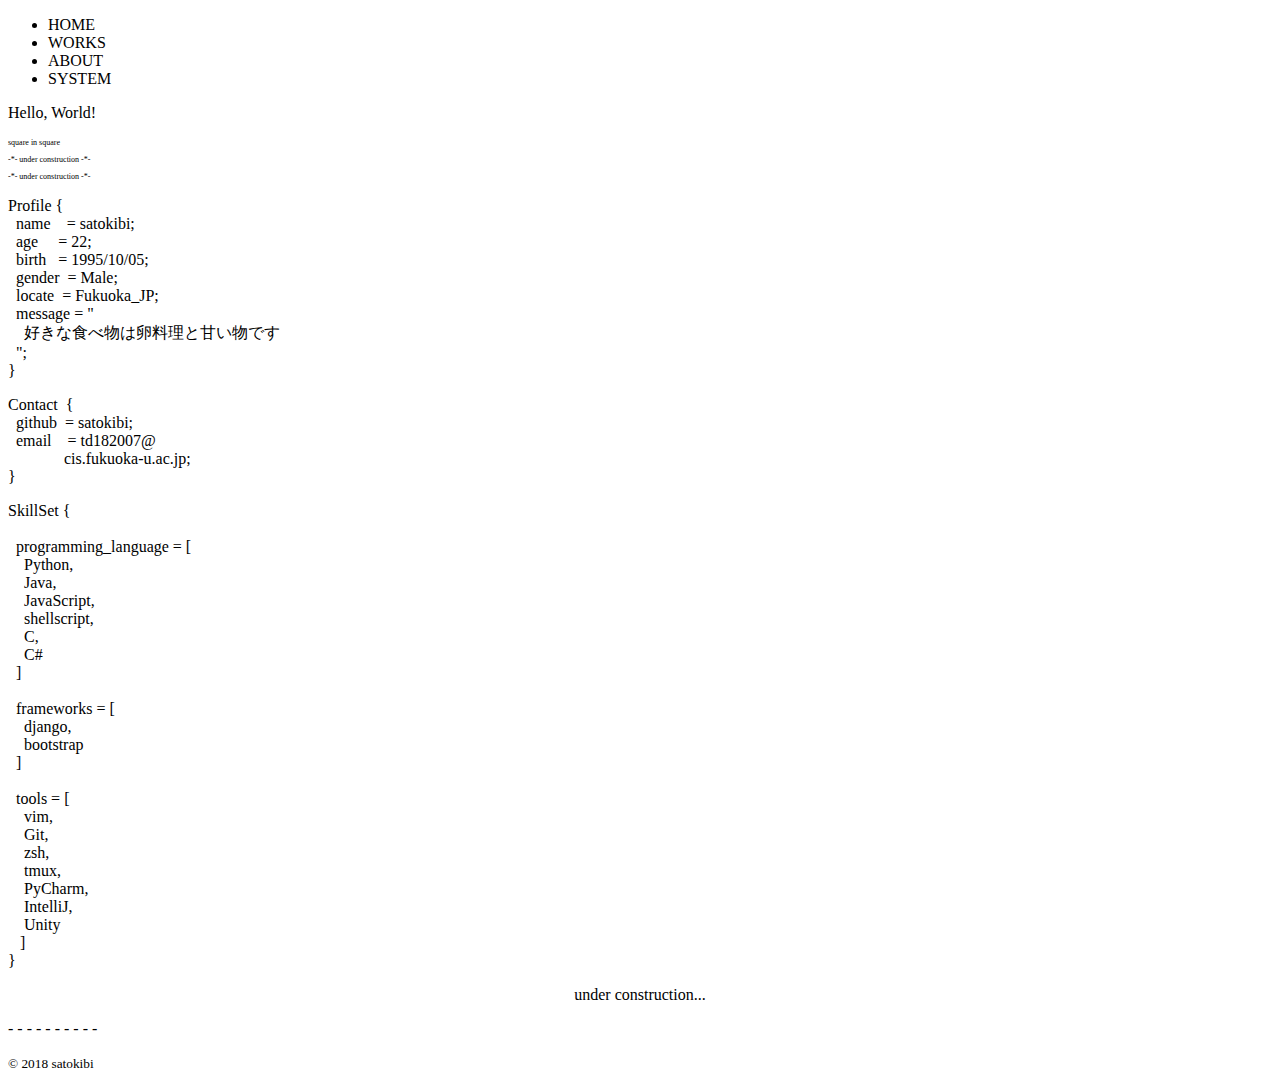
==== src/files/index.html @ 977c42fa "remove brbrbr" ====
<!--
  
  2018/08/23
  satokibi

-->
<!DOCTYPE html>
<html lang="ja">
  <head>
    <meta charset="utf-8">
    <title>satokibi</title>
    <link rel="icon" type="image/x-icon" href="favicon.ico">
    <link rel="stylesheet" href="css/style.css">
    <meta name="description" content="satokibi.github.io">
    <link href="https://fonts.googleapis.com/css?family=Source+Code+Pro" rel="stylesheet">
    <style type="text/css" id="jsStyle">
    </style>

    <script src="js/anime.min.js"></script>
    <script src="js/index.js"></script>
  </head>
  <body>

    <div id="wrapper">

      <div id="header">
        <nav id="header-nav">
          <ul class="menu">
            <li> <div class="text-wrap" id="nav-home">HOME</div> </li>
            <li> <div class="text-wrap" id="nav-works">WORKS</div> </li>
            <li> <div class="text-wrap" id="nav-about">ABOUT</div> </li>
            <li> <div class="text-wrap" id="nav-system">SYSTEM</div> </li>
          </ul>
        </nav>
      </div>

      <!--
        <div style="height: 400px">
        </div>
      -->


      <div id="terminal">
        <p>Hello, World!</p>
      </div>

      <div id="main-home">
        <div id="works-container"> 
          <div id="white-screen" class="work"> 
          </div>

          <div id="square-screen" class="work">
          </div>

          <div id="cross-screen" class="work">
          </div>

          <div id="black-square" class="work"> 
          </div>

          <div id="random-square" class="work">
            <div id="random-square-print">
            </div>
          </div>

          <!--
          <div id="square-in-square" class="work"> 
          -->
          <div id="" class="work"> 
            <p style="font-size: 8px">
            square in square
            </p>
          </div>

          <div id="" class="work"> 
            <p style="font-size: 8px">
            -*- under construction -*-
            </p>
          </div>
          <div id="" class="work"> 
            <p style="font-size: 8px">
            -*- under construction -*-
            </p>
          </div>

        </div>
      </div>



      <div id="main-about">

        <div class="about">
          <div class="column1">

            <div class="profile">
              <p>
                Profile&nbsp;{<br>
                &nbsp;&nbsp;name&nbsp;&nbsp;&nbsp;&nbsp;=&nbsp;satokibi;<br>
                &nbsp;&nbsp;age&nbsp;&nbsp;&nbsp;&nbsp;&nbsp;=&nbsp;22;<br>
                &nbsp;&nbsp;birth&nbsp;&nbsp;&nbsp;=&nbsp;1995/10/05;<br>
                &nbsp;&nbsp;gender&nbsp;&nbsp;=&nbsp;Male;<br>
                &nbsp;&nbsp;locate&nbsp;&nbsp;=&nbsp;Fukuoka_JP;<br>
                &nbsp;&nbsp;message&nbsp;=&nbsp;"<br>
                &nbsp;&nbsp;&nbsp;&nbsp;好きな食べ物は卵料理と甘い物です<br>
                &nbsp;&nbsp;";<br>
                }<br>
              </p>
            </div>

            <div class="contact">
              <p>
              Contact&nbsp; {<br>
              &nbsp;&nbsp;github&nbsp;&nbsp;=&nbsp;satokibi;<br>
              &nbsp;&nbsp;email &nbsp; &nbsp;=&nbsp;td182007@<br>
              &nbsp;&nbsp;&nbsp;&nbsp;&nbsp;&nbsp;&nbsp;&nbsp;&nbsp;&nbsp;&nbsp;&nbsp;&nbsp;&nbsp;cis.fukuoka-u.ac.jp;<br>
              }<br>
              </p>
            </div>

          </div>


          <div class="column2">
            <div class="skillset">
              <p>
              SkillSet&nbsp;{<br>
              <br> 
              &nbsp;&nbsp;programming_language&nbsp;=&nbsp;[<br>
              &nbsp;&nbsp;&nbsp;&nbsp;Python,<br>
              &nbsp;&nbsp;&nbsp;&nbsp;Java,<br>
              &nbsp;&nbsp;&nbsp;&nbsp;JavaScript,<br>
              &nbsp;&nbsp;&nbsp;&nbsp;shellscript,<br>
              &nbsp;&nbsp;&nbsp;&nbsp;C,<br>
              &nbsp;&nbsp;&nbsp;&nbsp;C#<br>
              &nbsp;&nbsp;]<br>
              <br>
              &nbsp;&nbsp;frameworks&nbsp;=&nbsp;[<br>
              &nbsp;&nbsp;&nbsp;&nbsp;django,<br>
              &nbsp;&nbsp;&nbsp;&nbsp;bootstrap<br>
              &nbsp;&nbsp;]<br>
              <br>
              &nbsp;&nbsp;tools&nbsp;=&nbsp;[<br>
              &nbsp;&nbsp;&nbsp;&nbsp;vim,<br>
              &nbsp;&nbsp;&nbsp;&nbsp;Git,<br>
              &nbsp;&nbsp;&nbsp;&nbsp;zsh,<br>
              &nbsp;&nbsp;&nbsp;&nbsp;tmux,<br>
              &nbsp;&nbsp;&nbsp;&nbsp;PyCharm,<br>
              &nbsp;&nbsp;&nbsp;&nbsp;IntelliJ,<br>
              &nbsp;&nbsp;&nbsp;&nbsp;Unity<br>
              &nbsp;&nbsp; ]<br>
              }
              </p>
            </div>

          </div>
        </div>
      </div>


      <div id="main-works">
        <div class="card">
        </div>
      </div>

      <div id="main-system">
        <p style="text-align: center">under construction...</p>
      </div>

      <div id="footer">
        <p> - - - - - - - - - - </p>
        <small>&copy; 2018 satokibi</small>
      </div>

    </div>

    <div id="background-screen">
      <div class="square"></div>
    </div>
  </body>
</html>
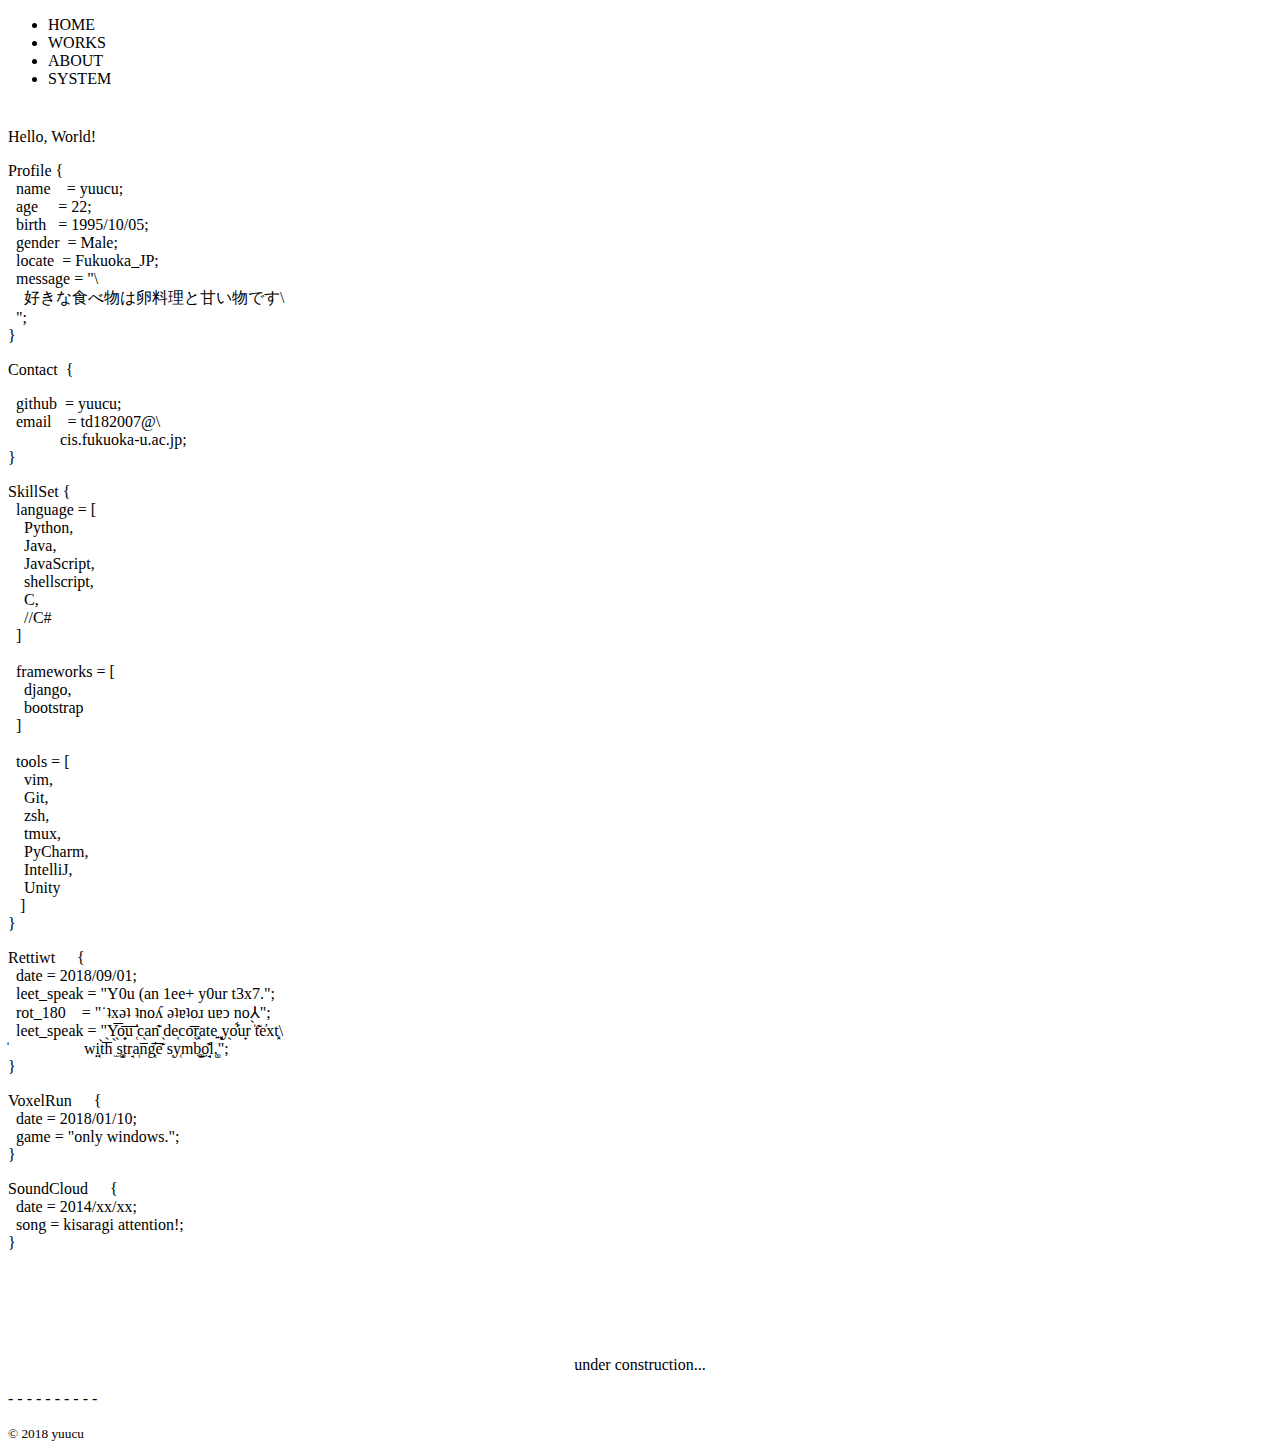
==== commit 740ed0b7: "change name" ====
--- a/src/files/index.html
+++ b/src/files/index.html
@@ -1,17 +1,17 @@
 <!--
-  
+
   2018/08/23
-  satokibi
+  yuucu
 
 -->
 <!DOCTYPE html>
 <html lang="ja">
   <head>
     <meta charset="utf-8">
-    <title>satokibi</title>
+    <title>yuucu</title>
     <link rel="icon" type="image/x-icon" href="favicon.ico">
     <link rel="stylesheet" href="css/style.css">
-    <meta name="description" content="satokibi.github.io">
+    <meta name="description" content="yuucu.github.io">
     <link href="https://fonts.googleapis.com/css?family=Source+Code+Pro" rel="stylesheet">
     <style type="text/css" id="jsStyle">
     </style>
@@ -34,56 +34,17 @@
         </nav>
       </div>
 
-      <!--
-        <div style="height: 400px">
-        </div>
-      -->
-
-
-      <div id="terminal">
-        <p>Hello, World!</p>
-      </div>
+      <div style="height: 8px">
+      </div>
+
+
 
       <div id="main-home">
-        <div id="works-container"> 
-          <div id="white-screen" class="work"> 
-          </div>
-
-          <div id="square-screen" class="work">
-          </div>
-
-          <div id="cross-screen" class="work">
-          </div>
-
-          <div id="black-square" class="work"> 
-          </div>
-
-          <div id="random-square" class="work">
-            <div id="random-square-print">
-            </div>
-          </div>
-
-          <!--
-          <div id="square-in-square" class="work"> 
-          -->
-          <div id="" class="work"> 
-            <p style="font-size: 8px">
-            square in square
-            </p>
-          </div>
-
-          <div id="" class="work"> 
-            <p style="font-size: 8px">
-            -*- under construction -*-
-            </p>
-          </div>
-          <div id="" class="work"> 
-            <p style="font-size: 8px">
-            -*- under construction -*-
-            </p>
-          </div>
-
-        </div>
+
+        <div id="terminal">
+          <p>Hello, World!</p>
+        </div>
+
       </div>
 
 
@@ -95,25 +56,28 @@
 
             <div class="profile">
               <p>
-                Profile&nbsp;{<br>
-                &nbsp;&nbsp;name&nbsp;&nbsp;&nbsp;&nbsp;=&nbsp;satokibi;<br>
-                &nbsp;&nbsp;age&nbsp;&nbsp;&nbsp;&nbsp;&nbsp;=&nbsp;22;<br>
-                &nbsp;&nbsp;birth&nbsp;&nbsp;&nbsp;=&nbsp;1995/10/05;<br>
-                &nbsp;&nbsp;gender&nbsp;&nbsp;=&nbsp;Male;<br>
-                &nbsp;&nbsp;locate&nbsp;&nbsp;=&nbsp;Fukuoka_JP;<br>
-                &nbsp;&nbsp;message&nbsp;=&nbsp;"<br>
-                &nbsp;&nbsp;&nbsp;&nbsp;好きな食べ物は卵料理と甘い物です<br>
-                &nbsp;&nbsp;";<br>
-                }<br>
+              Profile&nbsp;{<br>
+              &nbsp;&nbsp;name&nbsp;&nbsp;&nbsp;&nbsp;=&nbsp;yuucu;<br>
+              &nbsp;&nbsp;age&nbsp;&nbsp;&nbsp;&nbsp;&nbsp;=&nbsp;22;<br>
+              &nbsp;&nbsp;birth&nbsp;&nbsp;&nbsp;=&nbsp;1995/10/05;<br>
+              &nbsp;&nbsp;gender&nbsp;&nbsp;=&nbsp;Male;<br>
+              &nbsp;&nbsp;locate&nbsp;&nbsp;=&nbsp;Fukuoka_JP;<br>
+              &nbsp;&nbsp;message&nbsp;=&nbsp;"\<br>
+              &nbsp;&nbsp;&nbsp;&nbsp;好きな食べ物は卵料理と甘い物です\<br>
+              &nbsp;&nbsp;";<br>
+              }<br>
               </p>
             </div>
 
             <div class="contact">
               <p>
               Contact&nbsp; {<br>
-              &nbsp;&nbsp;github&nbsp;&nbsp;=&nbsp;satokibi;<br>
-              &nbsp;&nbsp;email &nbsp; &nbsp;=&nbsp;td182007@<br>
-              &nbsp;&nbsp;&nbsp;&nbsp;&nbsp;&nbsp;&nbsp;&nbsp;&nbsp;&nbsp;&nbsp;&nbsp;&nbsp;&nbsp;cis.fukuoka-u.ac.jp;<br>
+
+              <div id="github"> 
+              &nbsp;&nbsp;github&nbsp;&nbsp;=&nbsp;yuucu;<br>
+              </div>
+              &nbsp;&nbsp;email &nbsp; &nbsp;=&nbsp;td182007@\<br>
+              &nbsp;&nbsp;&nbsp;&nbsp;&nbsp;&nbsp;&nbsp;&nbsp;&nbsp;&nbsp;&nbsp;&nbsp;&nbsp;cis.fukuoka-u.ac.jp;<br>
               }<br>
               </p>
             </div>
@@ -125,14 +89,13 @@
             <div class="skillset">
               <p>
               SkillSet&nbsp;{<br>
-              <br> 
-              &nbsp;&nbsp;programming_language&nbsp;=&nbsp;[<br>
+              &nbsp;&nbsp;language&nbsp;=&nbsp;[<br>
               &nbsp;&nbsp;&nbsp;&nbsp;Python,<br>
               &nbsp;&nbsp;&nbsp;&nbsp;Java,<br>
               &nbsp;&nbsp;&nbsp;&nbsp;JavaScript,<br>
               &nbsp;&nbsp;&nbsp;&nbsp;shellscript,<br>
               &nbsp;&nbsp;&nbsp;&nbsp;C,<br>
-              &nbsp;&nbsp;&nbsp;&nbsp;C#<br>
+              &nbsp;&nbsp;&nbsp;&nbsp;//C#<br>
               &nbsp;&nbsp;]<br>
               <br>
               &nbsp;&nbsp;frameworks&nbsp;=&nbsp;[<br>
@@ -159,23 +122,93 @@
 
 
       <div id="main-works">
-        <div class="card">
-        </div>
-      </div>
-
-      <div id="main-system">
-        <p style="text-align: center">under construction...</p>
-      </div>
-
-      <div id="footer">
-        <p> - - - - - - - - - - </p>
-        <small>&copy; 2018 satokibi</small>
-      </div>
-
-    </div>
-
-    <div id="background-screen">
-      <div class="square"></div>
-    </div>
+        <div class="card-list">
+          <div id="rettiwt-card" class="card">
+            <p>Rettiwt&nbsp;<img src="favicon.ico" width="14" height="14">&nbsp;{<br>
+            &nbsp;&nbsp;date = 2018/09/01;<br>
+            &nbsp;&nbsp;leet_speak = "Y0u (an 1ee+ y0ur t3x7.";<br>
+            &nbsp;&nbsp;rot_180 &nbsp;&nbsp;&nbsp;= "˙ʇxəʇ ʇnoʎ əʇɐʇoɹ uɐↄ no⅄";<br>
+            &nbsp;&nbsp;leet_speak = "Y̖͞o̟͙͞u͞ ̜̍̍c̖an͊ ̖de͔co͞r͓ate͍ ͓͎͎y̖o͋̓u̟r ̀̍t͊e̓xt͓\<br>
+            ̍&nbsp;&nbsp;&nbsp;&nbsp;&nbsp;&nbsp;&nbsp;&nbsp;&nbsp;&nbsp;&nbsp;&nbsp;&nbsp;&nbsp;&nbsp;&nbsp;&nbsp;&nbsp;&nbsp;wi̤̜̤t̀͞h̀ ̫̀s̘͚tr̘a̜n̅g͔̓͞e͊ s͎y̜mb͚̀͜o̘̘͊l.͚";<br>
+            }
+            </p>
+          </div>
+          <div id="voxelrun-card" class="card"> 
+            <p>VoxelRun&nbsp;<img src="images/voxelrun.png" width="14" height="14">&nbsp;{<br>
+            &nbsp;&nbsp;date = 2018/01/10;<br>
+            &nbsp;&nbsp;game = "only windows.";<br>
+            }
+            </p>
+          </div>
+
+          <div id="soundcloud-card" class="card"> 
+            <p>SoundCloud&nbsp;<img src="images/soundcloud.png" width="14" height="14">&nbsp;{<br>
+            &nbsp;&nbsp;date = 2014/xx/xx;<br>
+            &nbsp;&nbsp;song = kisaragi attention!;<br>
+            }
+            </p>
+          </div>
+
+        </div>
+
+        <div style="height: 72px">
+        </div>
+
+        <div id="works-container"> 
+          <div id="white-screen" class="work"> 
+          </div>
+
+          <div id="square-screen" class="work">
+          </div>
+
+          <div id="cross-screen" class="work">
+          </div>
+
+          <div id="black-square" class="work"> 
+          </div>
+
+          <div id="random-square" class="work">
+            <div id="random-square-print">
+            </div>
+          </div>
+
+          <!--
+            <div id="square-in-square" class="work"> 
+            <div id="" class="work"> 
+            <p style="font-size: 8px">
+            square in square
+            </p>
+            </div>
+
+            <div id="" class="work"> 
+            <p style="font-size: 8px">
+            -*- under construction -*-
+            </p>
+            </div>
+            <div id="" class="work"> 
+            <p style="font-size: 8px">
+            -*- under construction -*-
+            </p>
+            </div>
+          -->
+
+            </div>
+
+        </div>
+
+        <div id="main-system">
+          <p style="text-align: center">under construction...</p>
+        </div>
+
+        <div id="footer">
+          <p> - - - - - - - - - - </p>
+          <small>&copy; 2018 yuucu</small>
+        </div>
+
+      </div>
+
+      <div id="background-screen">
+        <div class="square"></div>
+      </div>
   </body>
 </html>
